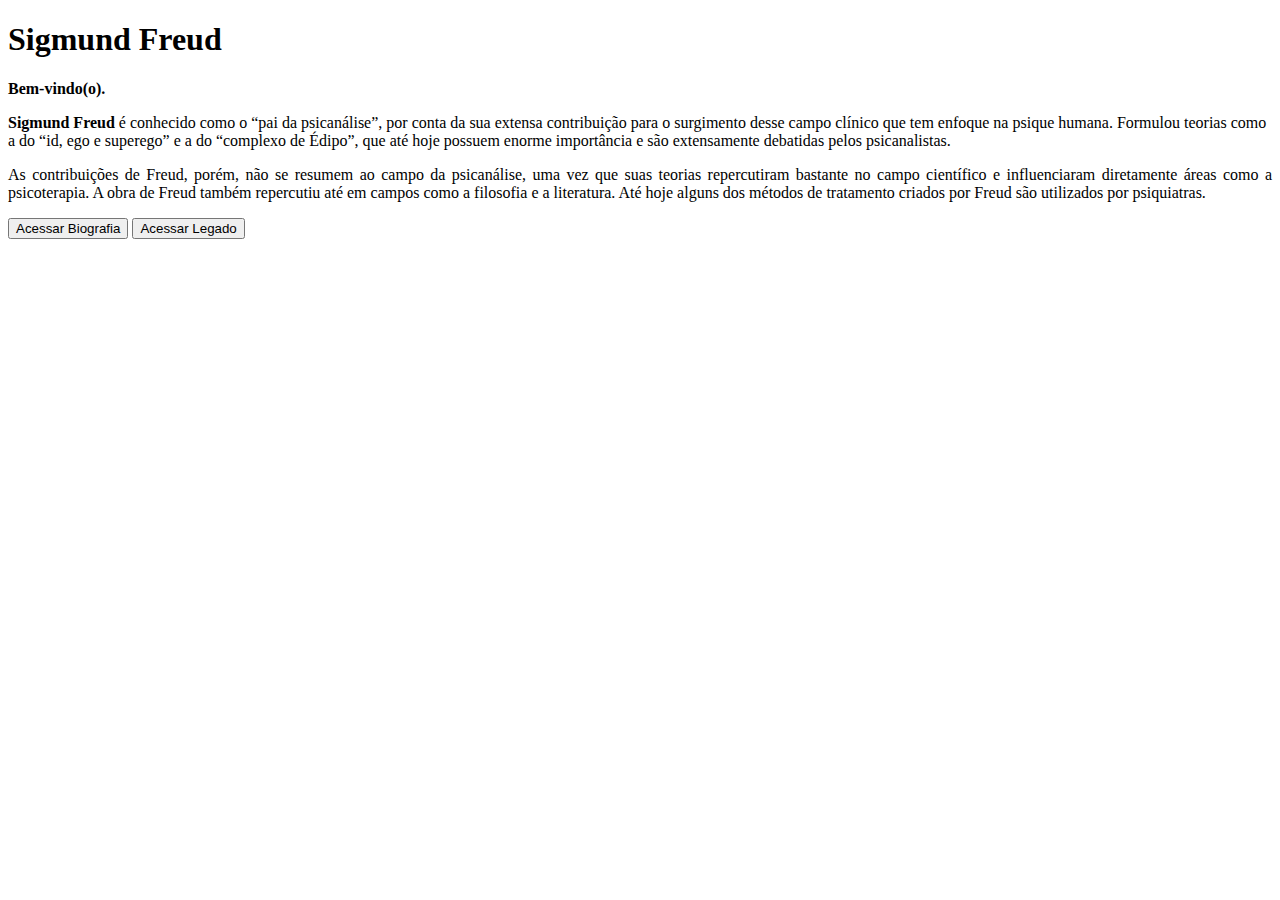
==== index.html @ 239d7714 "index.html" ====
<!DOCTYPE html>
<html lang="pt-br">
<head>
    <meta charset="UTF-8">
    <title>Biografia do Sigmund Freud</title>
    <link rel="stylesheet" tipy="text/css" href="css/styles.css">
</head>
<body> 
    <header>
        <h1>Sigmund Freud </h1>    
    </header>
    <main>
        <p> <strong>Bem-vindo(o).</strong></p>
    <div>  
        <p><strong>Sigmund Freud</strong> é conhecido como o “pai da psicanálise”, por conta da sua extensa contribuição para o surgimento desse campo clínico que tem enfoque na psique humana. Formulou teorias como a do “id, ego e superego” e a do “complexo de Édipo”, que até hoje possuem enorme importância e são extensamente debatidas pelos psicanalistas.</p>
        <p style="text-align:justify"> As contribuições de Freud, porém, não se resumem ao campo da psicanálise, uma vez que suas teorias repercutiram bastante no campo científico e influenciaram diretamente áreas como a psicoterapia. A obra de Freud também repercutiu até em campos como a filosofia e a literatura. Até hoje alguns dos métodos de tratamento criados por Freud são utilizados por psiquiatras.</p>

    </div>
        <button onclick="window.location.href='biografia.html'">Acessar Biografia</button>
        <button onclick="window.location.href='legado.html'">Acessar Legado</button>
    </main>
</body>
</html>
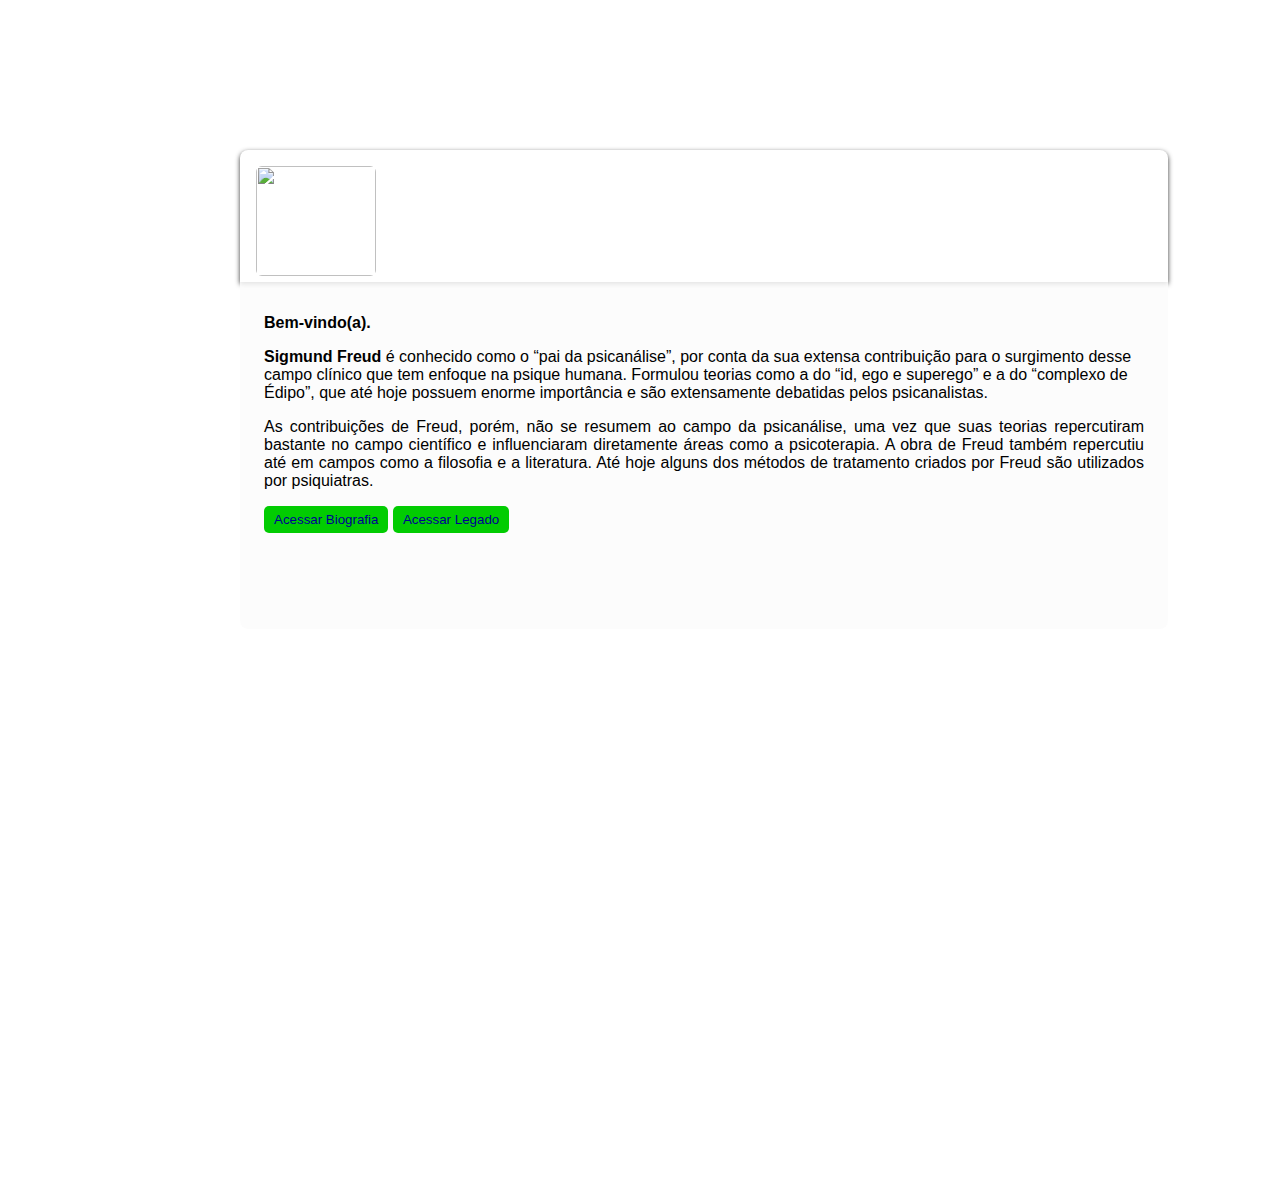
==== commit cd20714b: "Commit Changed" ====
--- a/index.html
+++ b/index.html
@@ -2,22 +2,31 @@
 <html lang="pt-br">
 <head>
     <meta charset="UTF-8">
+    <meta name="viewport" content="width=device-width, initial-scale=1.0">
     <title>Biografia do Sigmund Freud</title>
     <link rel="stylesheet" tipy="text/css" href="css/styles.css">
 </head>
 <body> 
+  <div class="rotating-container rotate-animation" id="rotatingContainer">
     <header>
-        <h1>Sigmund Freud </h1>    
+        <img src="https://encrypted-tbn0.gstatic.com/images?q=tbn:ANd9GcSITaxaFewtq4wMJwl6QqojKHOTtyXhJqDPzQ&usqp=CAU" alt="" width="120px" height="110px"  class="esquerda1">
+        <h1>Sigmund Freud (1856-1939)</h1>    
     </header>
     <main>
-        <p> <strong>Bem-vindo(o).</strong></p>
-    <div>  
+      <section>
+        <p> <strong>Bem-vindo(a).</strong></p> 
         <p><strong>Sigmund Freud</strong> é conhecido como o “pai da psicanálise”, por conta da sua extensa contribuição para o surgimento desse campo clínico que tem enfoque na psique humana. Formulou teorias como a do “id, ego e superego” e a do “complexo de Édipo”, que até hoje possuem enorme importância e são extensamente debatidas pelos psicanalistas.</p>
         <p style="text-align:justify"> As contribuições de Freud, porém, não se resumem ao campo da psicanálise, uma vez que suas teorias repercutiram bastante no campo científico e influenciaram diretamente áreas como a psicoterapia. A obra de Freud também repercutiu até em campos como a filosofia e a literatura. Até hoje alguns dos métodos de tratamento criados por Freud são utilizados por psiquiatras.</p>
 
-    </div>
-        <button onclick="window.location.href='biografia.html'">Acessar Biografia</button>
-        <button onclick="window.location.href='legado.html'">Acessar Legado</button>
+        <div id="mensagemDiv" class="alerta"></div>
+        <button onclick="mostrarAlerta()='biografia.html'">Acessar Biografia</button>
+        <button onclick="mostrarAlerta2()='legado.html'">Acessar Legado</button>
+        <div id="mensagemDiv" class="alerta2"></div>
+      </section>
     </main>
+    <footer><p></p></footer>
+  </div>
+    <script src="script.js"></script>
 </body>
 </html>
+ --- a/css/styles.css
+++ b/css/styles.css
@@ -0,0 +1,267 @@
+body {
+    width: 60%;
+    font-family: Arial, sans-serif;
+    margin: 150px  240px;
+    padding: 0;
+    background-size: cover;
+    background-attachment: fixed;
+    background-image: url('https://www.menteasombrosa.com/wp-content/uploads/2019/05/sigmund-freud.jpg');
+}
+
+header {
+    width: 100%;
+    height: 100px;
+    background-color: #ffffff00;
+    color: #ffffff;
+    box-shadow: 0px 2px 5px rgba(0, 0, 0, 0.8);
+    padding: 1em;
+    text-align: justify;
+    border-radius: 8px 8px 0 0 ;
+    background-image: url(https://encrypted-tbn0.gstatic.com/images?q=tbn:ANd9GcQJjx_NmbDUiMjgs5ppcqr2omJtDmGsQp00vA&usqp=CAU);
+}
+
+header h1 { 
+    font-size: 2.0em;
+}
+
+.container {
+    clear: both;
+}
+
+.container img {
+    float: left;
+    max-width: 40%;
+    margin-right: 20px; 
+}
+
+.container p {
+    text-align: justify;
+}
+
+nav ul li {
+    display: inline;
+    margin-right: 20px;
+}    
+
+nav ul li a {
+    text-decoration: none;
+    color: #fff;
+}
+
+main {
+    width: 100%;
+    padding: 1em;
+    background-color: rgba(252, 252, 252, 0.877);
+    border-radius: 0;
+}
+
+main {
+    flex-wrap: wrap;
+    justify-content: space-around;
+}
+
+section {
+    flex: 1;
+    margin: 0.5em;
+}
+
+button {
+    background-color: #00cc00fd;
+    color: rgb(0, 0, 148);
+    padding: 6px 10px;
+    border: none;
+    border-radius: 5px;
+    cursor: pointer;
+    animation: colorBlink 8s infinite;
+}
+
+@keyframes colorBlink {
+    0%, 100% {
+      color: red;
+    }
+    20% {
+      color: blue;
+    }
+    40% {
+      color: #66FFFF;
+    }
+    60% {
+      color: rgba(17, 92, 86, 0.815);
+    }
+    80% {
+      color: rgb(25, 32, 27);
+    }
+    100% {
+      color: #ffff00;
+    }
+  }
+  
+button:hover {
+    background-color:  #009900;
+}
+
+button:active {
+    background-color:  rgb(255, 255, 255);
+    animation: colorChange 0.1s;
+}
+
+.img-text {
+    float: left;
+    margin-right: 10px;
+}
+
+.img-text{
+    height: auto;
+    margin-right: 10px;
+}
+
+.esquerda1 {     
+    float: left;
+    margin-right: 90px;
+    border-radius: 6px;
+}
+
+.esquerda {     
+    float: left;
+    margin-right: 140px;
+    opacity: 0.9;
+    border-radius: 6px;
+}
+
+@media only screen and (max-width: 768px) {
+    header {
+        height: 5em;
+        padding: 0.5em;
+    }
+    header h1 {
+        margin: 2em;
+        font-size: 1.0em;
+    }
+      .esquerda1 {
+        width: 5em;
+        height: 5em;
+        margin-right:1em;
+    }
+      .esquerda {
+        width: 5em;
+        height: 5em;
+        margin-right: 1em;
+    } 
+      
+      .container img {
+        width: 12em;
+        height: 12em;
+        margin-right: 1em; 
+    }
+      .container p {
+        font-size: 0.60em;         
+    }
+      p {
+        font-size: 0.60em;
+    }
+    
+      h3 {
+        font-size: 0.90em;
+    }
+      h2 {
+        font-size: 1em;
+    }
+      button {
+        padding: 0.20em;
+        font-size: 0.60em;
+    }
+      footer {
+        padding: 0.5em;
+        font-size: 0.5em;
+    }
+      .alerta {
+        padding: 0.15em;
+        font-size: 0.60em;
+    }
+      
+      .elem {
+        padding: 0em;
+    }
+    
+      main {
+         padding: 0.5em;
+    }
+    
+      body {
+        margin: 7.7em;
+    }
+}
+
+@media only screen and (max-width: 600px) {
+    section {
+        flex: 100%;
+    }
+}
+
+footer {
+    width: 100%;
+    height: 40px;
+    background-color: rgba(252, 252, 252, 0.877);
+    color: #000000;
+    padding: 1em;
+    text-align: center;
+    border-radius: 0px 0px 8px 8px ;
+}
+
+footer p {
+    font-size: 0.70em;
+}
+
+.alerta {
+    display: none;
+    padding: 5px;
+    background-color: #f0f0f0cc;
+    border: 1px solid #ccc;
+    margin-top: 10px;
+    animation: changeColor 0.7s infinite;
+}
+
+@keyframes changeColor {
+    0% { background-color:blue;
+   }
+    20% {
+         background-color: green;
+    }
+    40% {
+         background-color: yellow;
+    }
+    60% {
+         background-color: red;
+    }
+    80% {
+         background-color: purple;
+    }
+    100% {
+         background-color: aliceblue;
+    }
+}
+
+.rotating-container {
+  position: relative;
+  width: 70vw;
+  height: 100vh;
+  flex-direction: column;
+  justify-content: space-between;
+}
+
+.rotate-animation {
+  animation: rotateImages 8s linear infinite;
+}
+
+@keyframes rotateImages {
+  0% {
+    transform: perspective(1000px) rotateY(0deg);
+  }
+  100% {
+    transform: perspective(1000px) rotateY(360deg);
+  }
+}
+
+header, main, footer {
+  flex: 1; 
+}